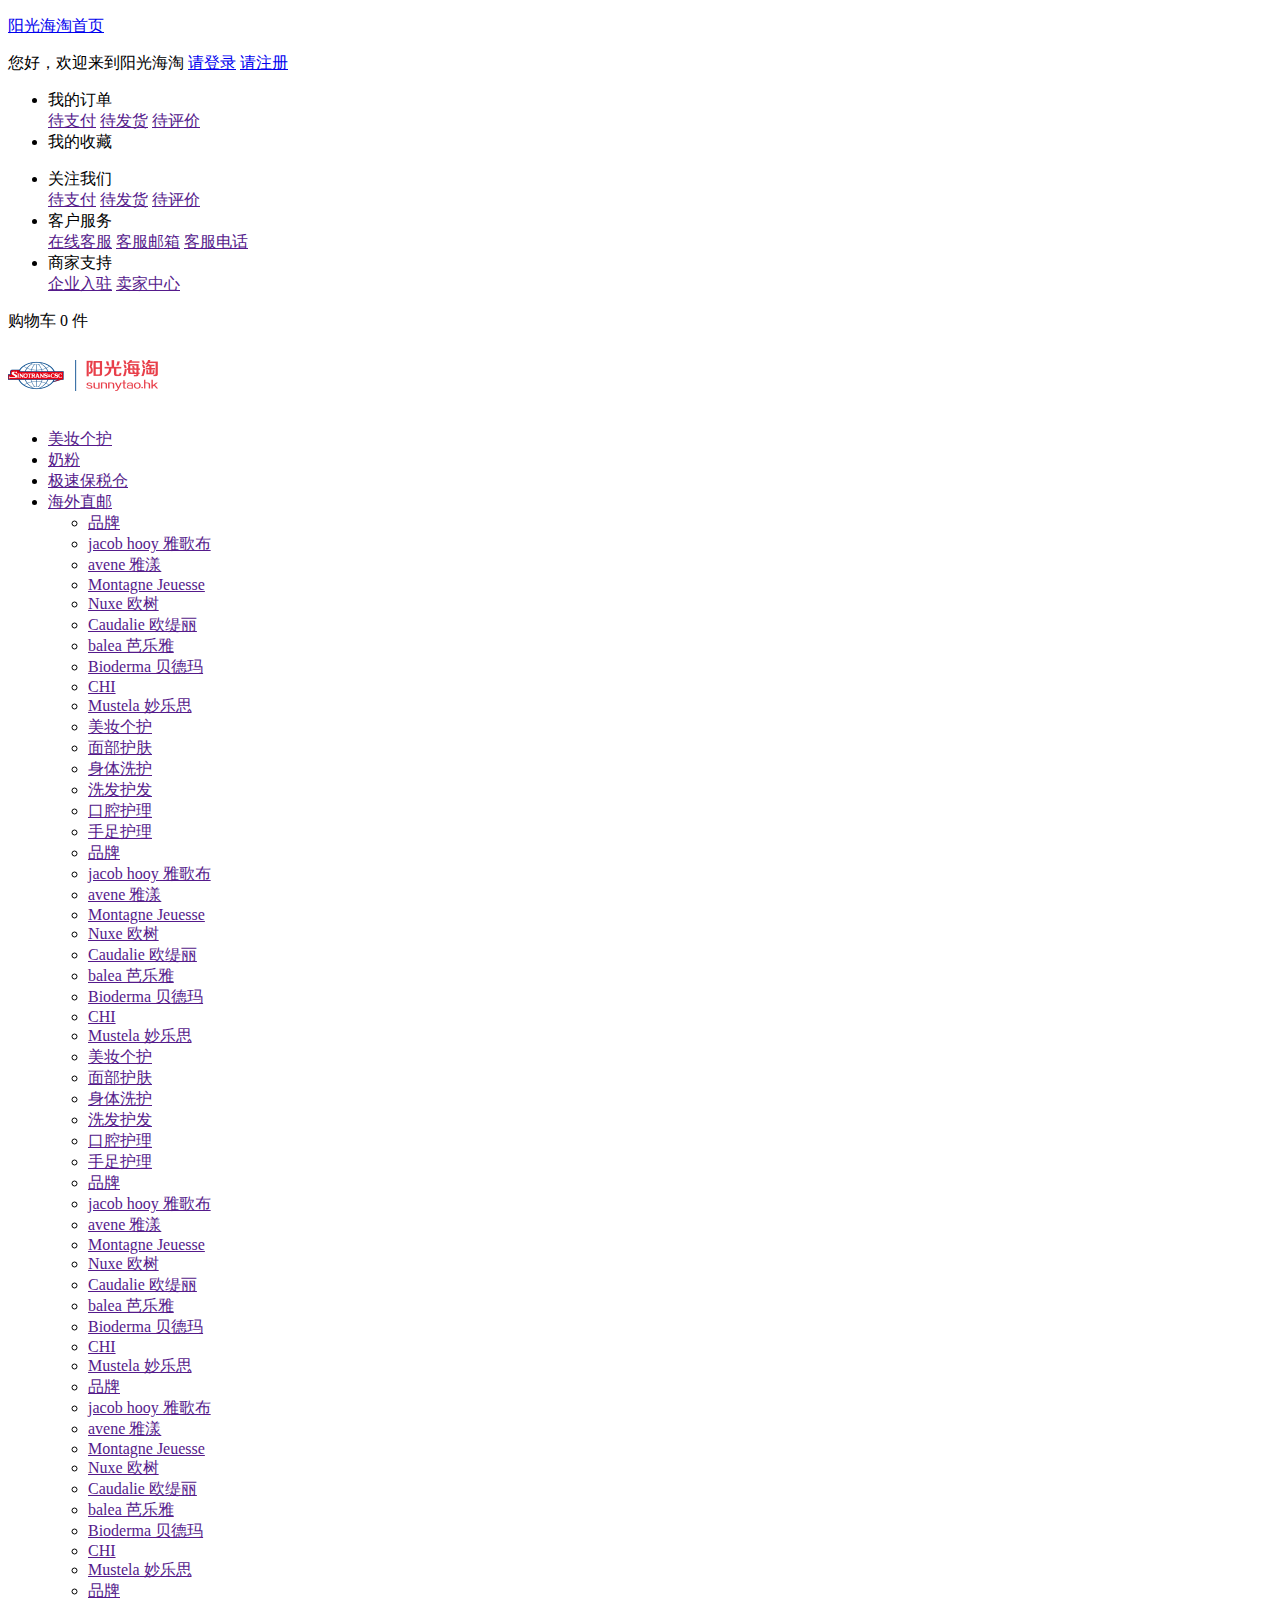
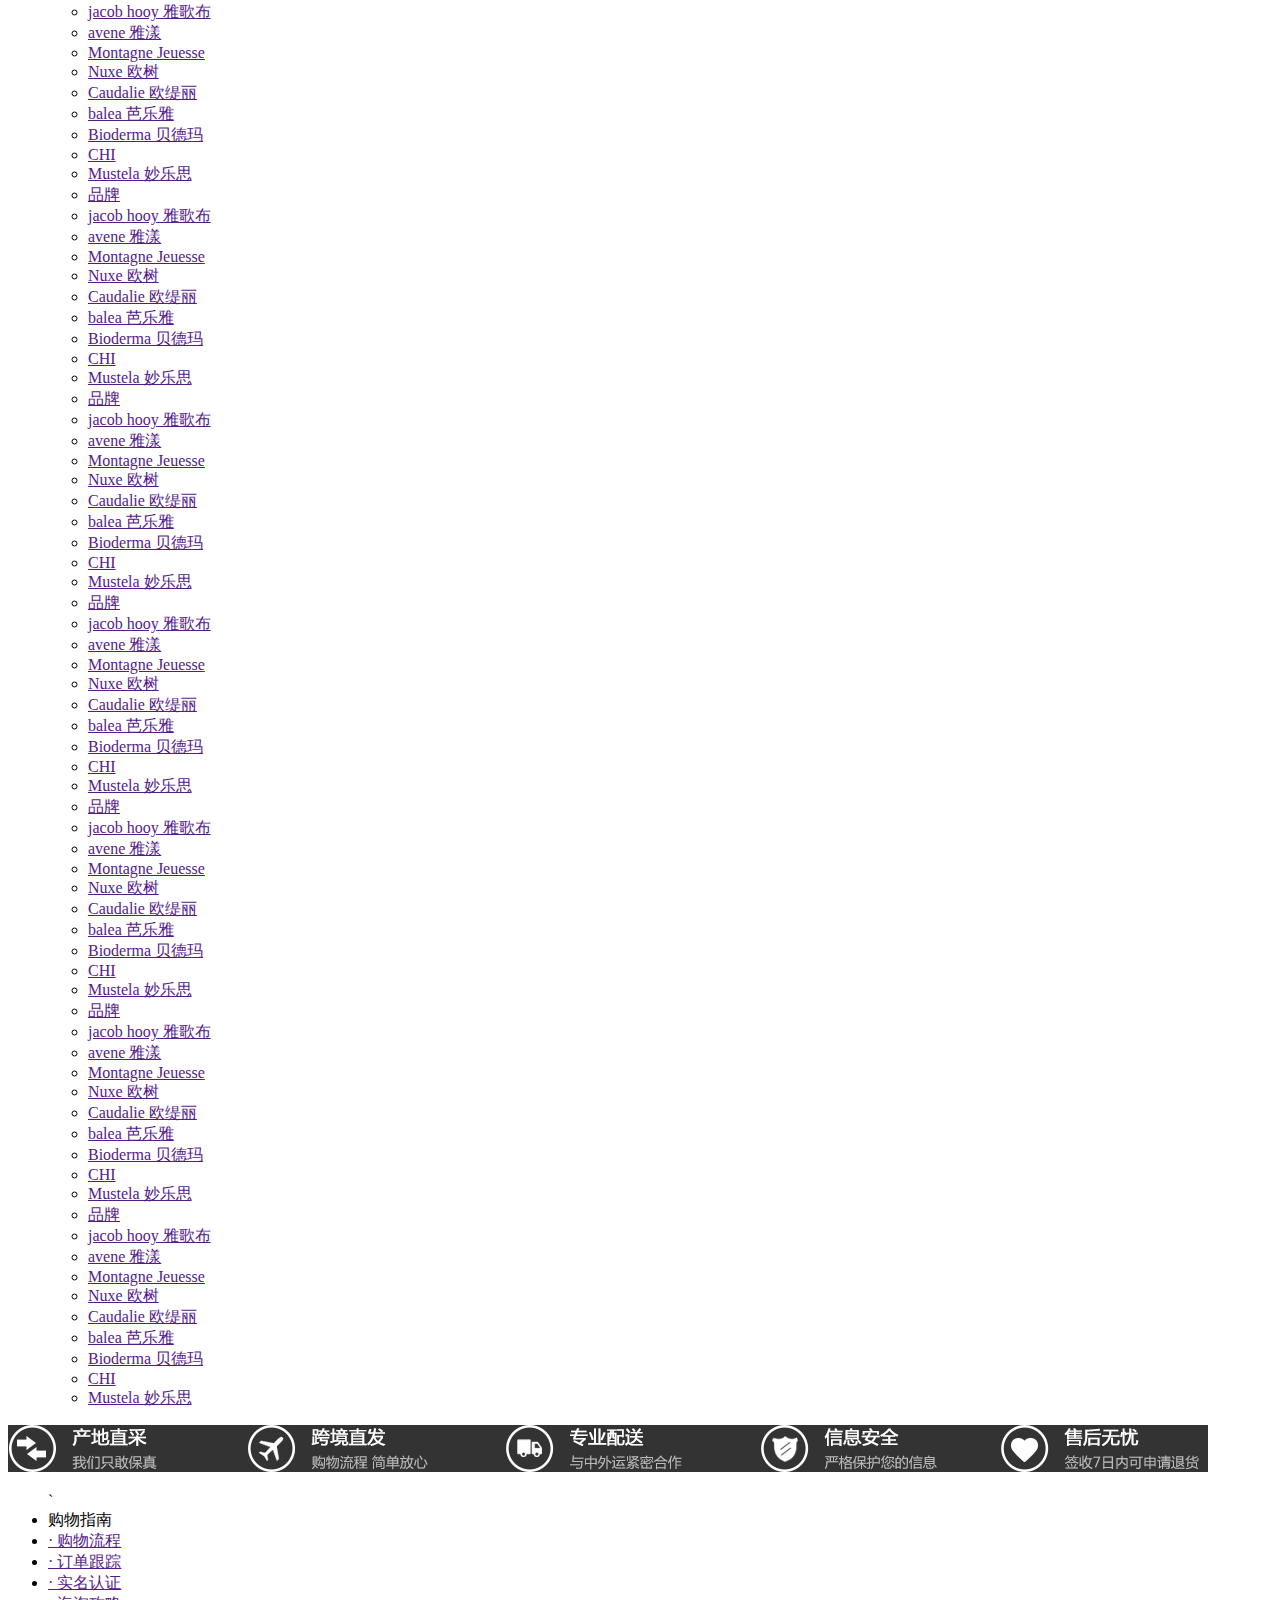
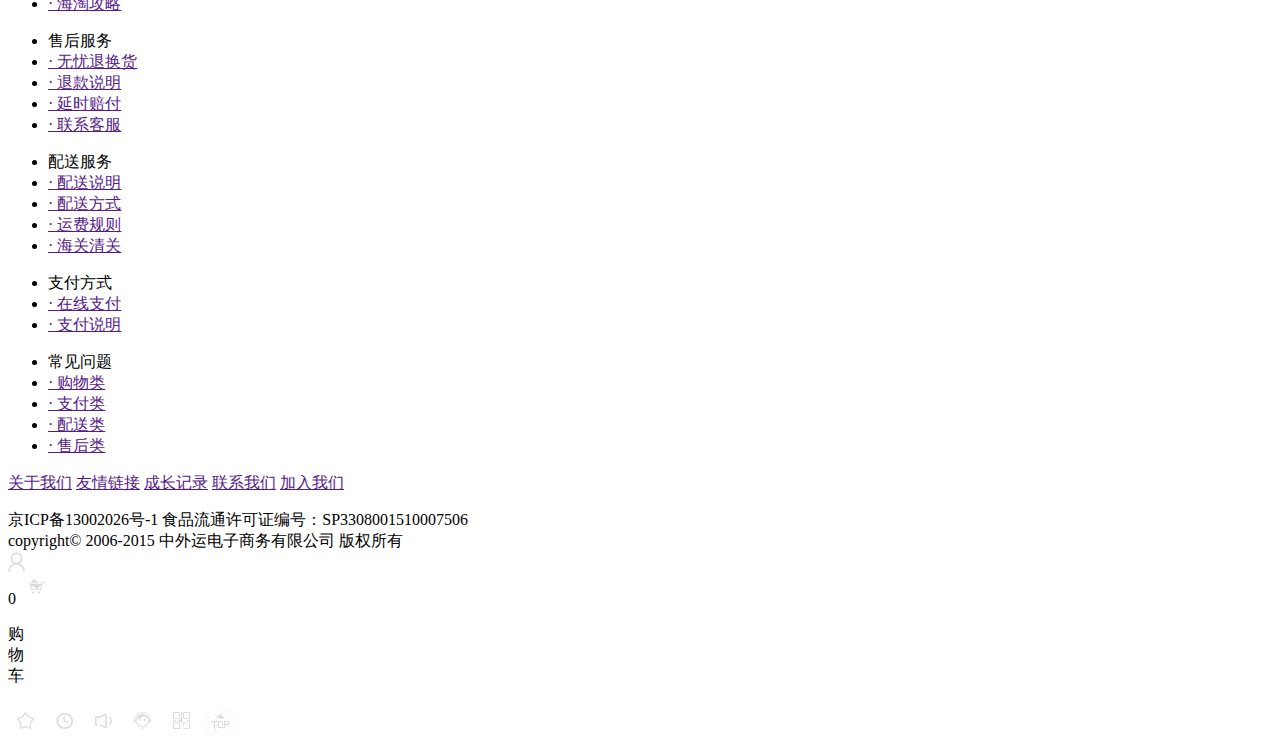
==== src/html/gouwuche.html @ f420835e "注册页结构完成" ====
<!doctype html>
<html lang="en">
<head>
	<meta charset="UTF-8">
	<title>Document</title>
</head>
<body>
	<!-- top -->
	<div class="topWrap">
		<div class="top">
			<p class="left topLeft"><a href="../index.html">阳光海淘首页</a></p>
			<div class="right topRight">
				<span class="left">您好，欢迎来到阳光海淘</span>
				<a class="left" href="login.html">请登录</a>
				<a class="left" href="register.html">请注册</a>
				<ul class="left dingdan">
					<li>我的订单
						<span class="triangle"></span>
						<div class="subList">
							<a href="">待支付</a>
							<a href="">待发货</a>
							<a href="">待评价</a>
						</div>
					</li>
					<li>我的收藏</li>
				</ul>
				<ul class="left guanzhu">
					<li>关注我们
						<span class="triangle"></span>
						<div class="subList">
							<a href="">待支付</a>
							<a href="">待发货</a>
							<a href="">待评价</a>
						</div>
					</li>
					<li>客户服务
						<span class="triangle"></span>
						<div class="subList">
							<a href="">在线客服</a>
							<a href="">客服邮箱</a>
							<a href="">客服电话</a>
						</div>
					</li>
					<li>商家支持
						<span class="triangle"></span>
						<div class="subList">
							<a href="">企业入驻</a>
							<a href="">卖家中心</a>
						</div>
					</li>
				</ul>
				<p class="left shoppingCart">购物车 <span id="goodsNum"> 0 </span> 件</p>
			</div>
		</div>
	</div>
<!-- nav -->
	<nav>
		<div>
		<h1 class="logo left"><a href="index.html"><img src="../img/logo.png" alt=""></a></h1>
		<ul class="left nav">
			<li>
				<a href="">美妆个护</a>
				<div class="listBottom"></div>
			</li>
			<li>
				<a href="">奶粉</a>
				<div class="listBottom"></div>

			</li>
			<li>
				<a href="">极速保税仓</a>
				<div class="listBottom"></div>
			</li>
			<li>
				<a href="">海外直邮</a>
				<div class="listBottom"></div>
			</li>
			<div class="subNav">
				<ul>
					<li><a href="">品牌</a></li>
					<li><a href="">jacob hooy 雅歌布</a></li>
					<li><a href="">avene 雅漾</a></li>
					<li><a href="">Montagne Jeuesse</a></li>
					<li><a href="">Nuxe 欧树</a></li>
					<li><a href="">Caudalie 欧缇丽</a></li>
					<li><a href="">balea 芭乐雅</a></li>
					<li><a href="">Bioderma 贝德玛</a></li>
					<li><a href="">CHI</a></li>
					<li><a href="">Mustela 妙乐思</a></li>
				</ul>
				<ul>
					<li><a href="">美妆个护</a></li>
					<li><a href="">面部护肤</a></li>
					<li><a href="">身体洗护</a></li>
					<li><a href="">洗发护发</a></li>
					<li><a href="">口腔护理</a></li>
					<li><a href="">手足护理</a></li>
				</ul>
			</div>
			<div class="subNav">
				<ul>
					<li><a href="">品牌</a></li>
					<li><a href="">jacob hooy 雅歌布</a></li>
					<li><a href="">avene 雅漾</a></li>
					<li><a href="">Montagne Jeuesse</a></li>
					<li><a href="">Nuxe 欧树</a></li>
					<li><a href="">Caudalie 欧缇丽</a></li>
					<li><a href="">balea 芭乐雅</a></li>
					<li><a href="">Bioderma 贝德玛</a></li>
					<li><a href="">CHI</a></li>
					<li><a href="">Mustela 妙乐思</a></li>
				</ul>
				<ul>
					<li><a href="">美妆个护</a></li>
					<li><a href="">面部护肤</a></li>
					<li><a href="">身体洗护</a></li>
					<li><a href="">洗发护发</a></li>
					<li><a href="">口腔护理</a></li>
					<li><a href="">手足护理</a></li>
				</ul>
				<ul>
					<li><a href="">品牌</a></li>
					<li><a href="">jacob hooy 雅歌布</a></li>
					<li><a href="">avene 雅漾</a></li>
					<li><a href="">Montagne Jeuesse</a></li>
					<li><a href="">Nuxe 欧树</a></li>
					<li><a href="">Caudalie 欧缇丽</a></li>
					<li><a href="">balea 芭乐雅</a></li>
					<li><a href="">Bioderma 贝德玛</a></li>
					<li><a href="">CHI</a></li>
					<li><a href="">Mustela 妙乐思</a></li>
				</ul>
			</div>
			<div class="subNav">
				<ul>
					<li><a href="">品牌</a></li>
					<li><a href="">jacob hooy 雅歌布</a></li>
					<li><a href="">avene 雅漾</a></li>
					<li><a href="">Montagne Jeuesse</a></li>
					<li><a href="">Nuxe 欧树</a></li>
					<li><a href="">Caudalie 欧缇丽</a></li>
					<li><a href="">balea 芭乐雅</a></li>
					<li><a href="">Bioderma 贝德玛</a></li>
					<li><a href="">CHI</a></li>
					<li><a href="">Mustela 妙乐思</a></li>
				</ul>
				<ul>
					<li><a href="">品牌</a></li>
					<li><a href="">jacob hooy 雅歌布</a></li>
					<li><a href="">avene 雅漾</a></li>
					<li><a href="">Montagne Jeuesse</a></li>
					<li><a href="">Nuxe 欧树</a></li>
					<li><a href="">Caudalie 欧缇丽</a></li>
					<li><a href="">balea 芭乐雅</a></li>
					<li><a href="">Bioderma 贝德玛</a></li>
					<li><a href="">CHI</a></li>
					<li><a href="">Mustela 妙乐思</a></li>
				</ul>
				<ul>
					<li><a href="">品牌</a></li>
					<li><a href="">jacob hooy 雅歌布</a></li>
					<li><a href="">avene 雅漾</a></li>
					<li><a href="">Montagne Jeuesse</a></li>
					<li><a href="">Nuxe 欧树</a></li>
					<li><a href="">Caudalie 欧缇丽</a></li>
					<li><a href="">balea 芭乐雅</a></li>
					<li><a href="">Bioderma 贝德玛</a></li>
					<li><a href="">CHI</a></li>
					<li><a href="">Mustela 妙乐思</a></li>
				</ul>
			</div>
			<div class="subNav">
				<ul>
					<li><a href="">品牌</a></li>
					<li><a href="">jacob hooy 雅歌布</a></li>
					<li><a href="">avene 雅漾</a></li>
					<li><a href="">Montagne Jeuesse</a></li>
					<li><a href="">Nuxe 欧树</a></li>
					<li><a href="">Caudalie 欧缇丽</a></li>
					<li><a href="">balea 芭乐雅</a></li>
					<li><a href="">Bioderma 贝德玛</a></li>
					<li><a href="">CHI</a></li>
					<li><a href="">Mustela 妙乐思</a></li>
				</ul>
				<ul>
					<li><a href="">品牌</a></li>
					<li><a href="">jacob hooy 雅歌布</a></li>
					<li><a href="">avene 雅漾</a></li>
					<li><a href="">Montagne Jeuesse</a></li>
					<li><a href="">Nuxe 欧树</a></li>
					<li><a href="">Caudalie 欧缇丽</a></li>
					<li><a href="">balea 芭乐雅</a></li>
					<li><a href="">Bioderma 贝德玛</a></li>
					<li><a href="">CHI</a></li>
					<li><a href="">Mustela 妙乐思</a></li>
				</ul>
				<ul>
					<li><a href="">品牌</a></li>
					<li><a href="">jacob hooy 雅歌布</a></li>
					<li><a href="">avene 雅漾</a></li>
					<li><a href="">Montagne Jeuesse</a></li>
					<li><a href="">Nuxe 欧树</a></li>
					<li><a href="">Caudalie 欧缇丽</a></li>
					<li><a href="">balea 芭乐雅</a></li>
					<li><a href="">Bioderma 贝德玛</a></li>
					<li><a href="">CHI</a></li>
					<li><a href="">Mustela 妙乐思</a></li>
				</ul>
				<ul>
					<li><a href="">品牌</a></li>
					<li><a href="">jacob hooy 雅歌布</a></li>
					<li><a href="">avene 雅漾</a></li>
					<li><a href="">Montagne Jeuesse</a></li>
					<li><a href="">Nuxe 欧树</a></li>
					<li><a href="">Caudalie 欧缇丽</a></li>
					<li><a href="">balea 芭乐雅</a></li>
					<li><a href="">Bioderma 贝德玛</a></li>
					<li><a href="">CHI</a></li>
					<li><a href="">Mustela 妙乐思</a></li>
				</ul>
				<ul>
					<li><a href="">品牌</a></li>
					<li><a href="">jacob hooy 雅歌布</a></li>
					<li><a href="">avene 雅漾</a></li>
					<li><a href="">Montagne Jeuesse</a></li>
					<li><a href="">Nuxe 欧树</a></li>
					<li><a href="">Caudalie 欧缇丽</a></li>
					<li><a href="">balea 芭乐雅</a></li>
					<li><a href="">Bioderma 贝德玛</a></li>
					<li><a href="">CHI</a></li>
					<li><a href="">Mustela 妙乐思</a></li>
				</ul>
			</div>	
		</ul>
		</div>
	</nav>
<!-- footer -->
<footer>
	<img src="../img/footer.jpg" alt="" class="footerpic">
	<div class="footnav">
		<div>	
			<ul>`
				<li class="firstList footList1">购物指南</li>
				<li><a href="">·&nbsp;购物流程</a></li>
				<li><a href="">·&nbsp;订单跟踪</a></li>
				<li><a href="">·&nbsp;实名认证</a></li>
				<li><a href="">·&nbsp;海淘攻略</a></li>
			</ul>
			<ul>
				<li class="firstList footList2">售后服务</li>
				<li><a href="">·&nbsp;无忧退换货</a></li>
				<li><a href="">·&nbsp;退款说明</a></li>
				<li><a href="">·&nbsp;延时赔付</a></li>
				<li><a href="">·&nbsp;联系客服</a></li>
			</ul>
			<ul>
				<li class="firstList footList3">配送服务</li>
				<li><a href="">·&nbsp;配送说明</a></li>
				<li><a href="">·&nbsp;配送方式</a></li>
				<li><a href="">·&nbsp;运费规则</a></li>
				<li><a href="">·&nbsp;海关清关</a></li>
			</ul>
			<ul>
				<li class="firstList footList4">支付方式</li>
				<li><a href="">·&nbsp;在线支付</a></li>
				<li><a href="">·&nbsp;支付说明</a></li>
			</ul>
			<ul>
				<li class="firstList footList5">常见问题</li>
				<li><a href="">·&nbsp;购物类</a></li>
				<li><a href="">·&nbsp;支付类</a></li>
				<li><a href="">·&nbsp;配送类</a></li>
				<li><a href="">·&nbsp;售后类</a></li>
			</ul>
		</div>
	</div>
	<div class="copyright">
		<p>
			<a href="">关于我们</a>
			<a href="">友情链接</a>
			<a href="">成长记录</a>
			<a href="">联系我们</a>
			<a href="" class="bordright0">加入我们</a>
		</p>
		<span>
			京ICP备13002026号-1  食品流通许可证编号：SP3308001510007506 <br>
				copyright© 2006-2015 中外运电子商务有限公司  版权所有
		</span>
	</div>
</footer>
<div class="sidebar">
	<a href="" class="user"><img src="../img/side1.png" alt=""></a>
	<div class="gouwuche">
		 <span class="goodsNum sidegoodsNum">0</span>
		 <img src="../img/sidecar.png" alt="">
		 <p>购<br>物<br>车</p>
	</div>
	<a href="" class="shoucang"><img src="../img/side2.png" alt=""></a>
	<a href="" class="jilu"><img src="../img/side3.png" alt=""></a>
	<a href="" class="tongzhi"><img src="../img/side4.png" alt=""></a>
	<a href="" class="kefu"><img src="../img/side5.png" alt=""></a>
	<a href="" class="erwei"><img src="../img/side6.png" alt=""></a>
	<a href="" class="zhiding"><img src="../img/side7.png" alt=""></a>
</div>
</body>
<script src="../js/nav.js"></script>
</html>
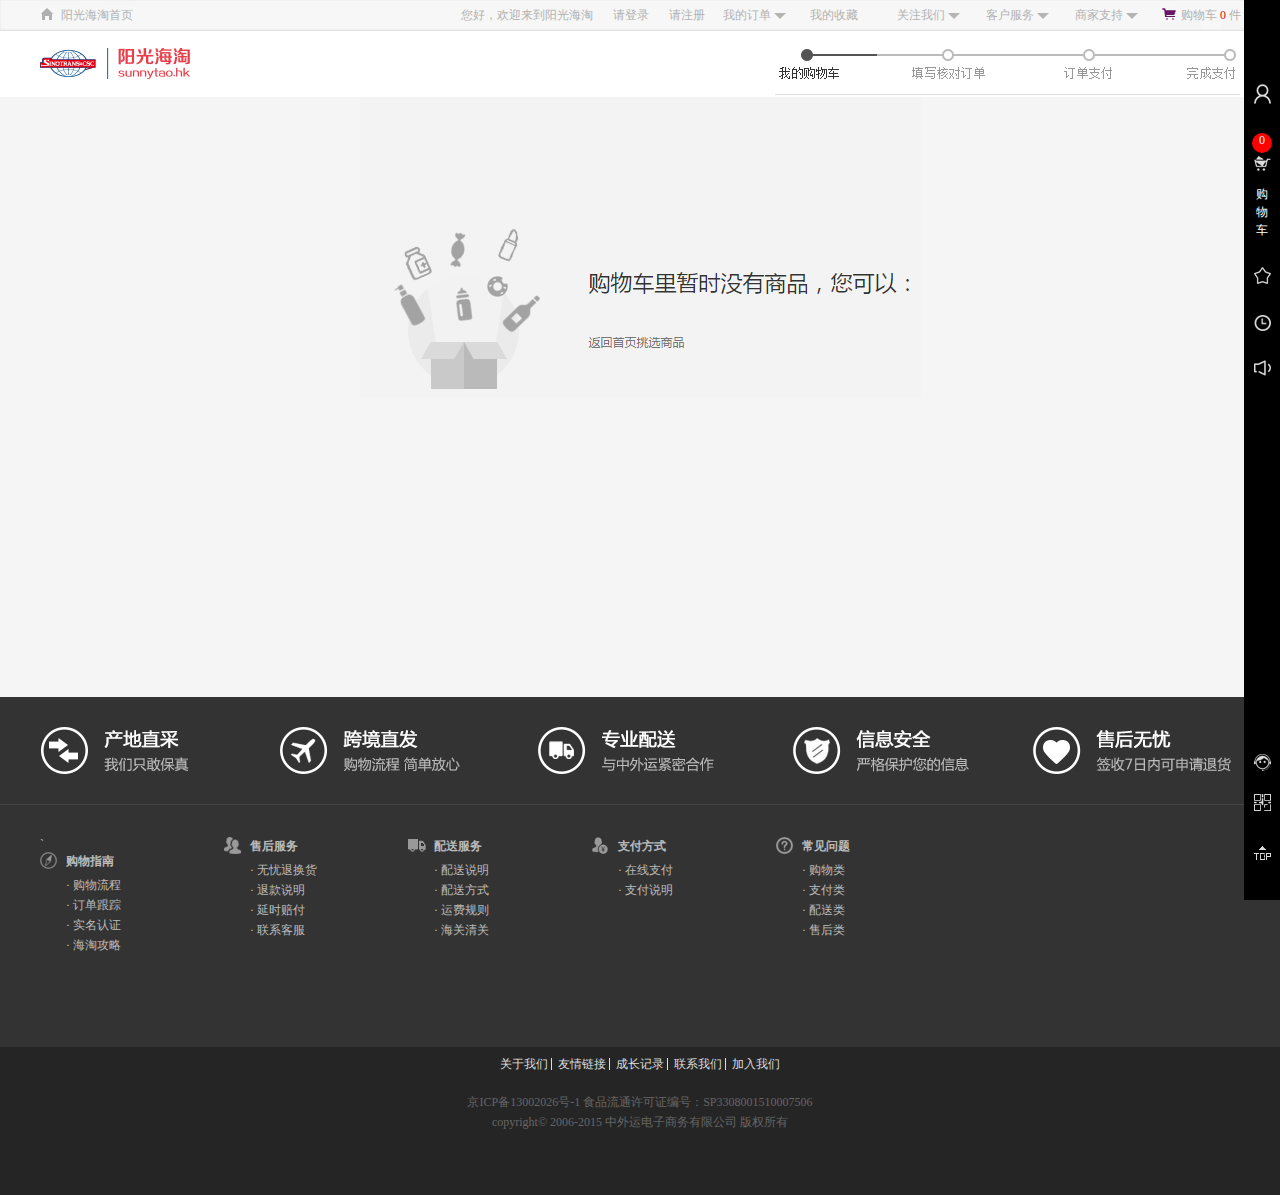
==== commit f4f4a6bf: "基本功能实现" ====
--- a/src/html/gouwuche.html
+++ b/src/html/gouwuche.html
@@ -3,6 +3,9 @@
 <head>
 	<meta charset="UTF-8">
 	<title>Document</title>
+	<link rel="stylesheet" href="../css/style.css">
+	<link rel="stylesheet" href="../css/gouwuche.css">
+	<script src="../js/jquery.js"></script>
 </head>
 <body>
 	<!-- top -->
@@ -11,8 +14,8 @@
 			<p class="left topLeft"><a href="../index.html">阳光海淘首页</a></p>
 			<div class="right topRight">
 				<span class="left">您好，欢迎来到阳光海淘</span>
-				<a class="left" href="login.html">请登录</a>
-				<a class="left" href="register.html">请注册</a>
+				<a id="pleaselogin" class="left" href="denglu.html">请登录</a>
+				<a class="left" href="zhuce.html">请注册</a>
 				<ul class="left dingdan">
 					<li>我的订单
 						<span class="triangle"></span>
@@ -49,7 +52,7 @@
 						</div>
 					</li>
 				</ul>
-				<p class="left shoppingCart">购物车 <span id="goodsNum"> 0 </span> 件</p>
+				<p class="left shoppingCart">购物车 <span class="goodsNum"> 0 </span> 件</p>
 			</div>
 		</div>
 	</div>
@@ -57,183 +60,41 @@
 	<nav>
 		<div>
 		<h1 class="logo left"><a href="index.html"><img src="../img/logo.png" alt=""></a></h1>
-		<ul class="left nav">
-			<li>
-				<a href="">美妆个护</a>
-				<div class="listBottom"></div>
-			</li>
-			<li>
-				<a href="">奶粉</a>
-				<div class="listBottom"></div>
-
-			</li>
-			<li>
-				<a href="">极速保税仓</a>
-				<div class="listBottom"></div>
-			</li>
-			<li>
-				<a href="">海外直邮</a>
-				<div class="listBottom"></div>
-			</li>
-			<div class="subNav">
-				<ul>
-					<li><a href="">品牌</a></li>
-					<li><a href="">jacob hooy 雅歌布</a></li>
-					<li><a href="">avene 雅漾</a></li>
-					<li><a href="">Montagne Jeuesse</a></li>
-					<li><a href="">Nuxe 欧树</a></li>
-					<li><a href="">Caudalie 欧缇丽</a></li>
-					<li><a href="">balea 芭乐雅</a></li>
-					<li><a href="">Bioderma 贝德玛</a></li>
-					<li><a href="">CHI</a></li>
-					<li><a href="">Mustela 妙乐思</a></li>
-				</ul>
-				<ul>
-					<li><a href="">美妆个护</a></li>
-					<li><a href="">面部护肤</a></li>
-					<li><a href="">身体洗护</a></li>
-					<li><a href="">洗发护发</a></li>
-					<li><a href="">口腔护理</a></li>
-					<li><a href="">手足护理</a></li>
-				</ul>
-			</div>
-			<div class="subNav">
-				<ul>
-					<li><a href="">品牌</a></li>
-					<li><a href="">jacob hooy 雅歌布</a></li>
-					<li><a href="">avene 雅漾</a></li>
-					<li><a href="">Montagne Jeuesse</a></li>
-					<li><a href="">Nuxe 欧树</a></li>
-					<li><a href="">Caudalie 欧缇丽</a></li>
-					<li><a href="">balea 芭乐雅</a></li>
-					<li><a href="">Bioderma 贝德玛</a></li>
-					<li><a href="">CHI</a></li>
-					<li><a href="">Mustela 妙乐思</a></li>
-				</ul>
-				<ul>
-					<li><a href="">美妆个护</a></li>
-					<li><a href="">面部护肤</a></li>
-					<li><a href="">身体洗护</a></li>
-					<li><a href="">洗发护发</a></li>
-					<li><a href="">口腔护理</a></li>
-					<li><a href="">手足护理</a></li>
-				</ul>
-				<ul>
-					<li><a href="">品牌</a></li>
-					<li><a href="">jacob hooy 雅歌布</a></li>
-					<li><a href="">avene 雅漾</a></li>
-					<li><a href="">Montagne Jeuesse</a></li>
-					<li><a href="">Nuxe 欧树</a></li>
-					<li><a href="">Caudalie 欧缇丽</a></li>
-					<li><a href="">balea 芭乐雅</a></li>
-					<li><a href="">Bioderma 贝德玛</a></li>
-					<li><a href="">CHI</a></li>
-					<li><a href="">Mustela 妙乐思</a></li>
-				</ul>
-			</div>
-			<div class="subNav">
-				<ul>
-					<li><a href="">品牌</a></li>
-					<li><a href="">jacob hooy 雅歌布</a></li>
-					<li><a href="">avene 雅漾</a></li>
-					<li><a href="">Montagne Jeuesse</a></li>
-					<li><a href="">Nuxe 欧树</a></li>
-					<li><a href="">Caudalie 欧缇丽</a></li>
-					<li><a href="">balea 芭乐雅</a></li>
-					<li><a href="">Bioderma 贝德玛</a></li>
-					<li><a href="">CHI</a></li>
-					<li><a href="">Mustela 妙乐思</a></li>
-				</ul>
-				<ul>
-					<li><a href="">品牌</a></li>
-					<li><a href="">jacob hooy 雅歌布</a></li>
-					<li><a href="">avene 雅漾</a></li>
-					<li><a href="">Montagne Jeuesse</a></li>
-					<li><a href="">Nuxe 欧树</a></li>
-					<li><a href="">Caudalie 欧缇丽</a></li>
-					<li><a href="">balea 芭乐雅</a></li>
-					<li><a href="">Bioderma 贝德玛</a></li>
-					<li><a href="">CHI</a></li>
-					<li><a href="">Mustela 妙乐思</a></li>
-				</ul>
-				<ul>
-					<li><a href="">品牌</a></li>
-					<li><a href="">jacob hooy 雅歌布</a></li>
-					<li><a href="">avene 雅漾</a></li>
-					<li><a href="">Montagne Jeuesse</a></li>
-					<li><a href="">Nuxe 欧树</a></li>
-					<li><a href="">Caudalie 欧缇丽</a></li>
-					<li><a href="">balea 芭乐雅</a></li>
-					<li><a href="">Bioderma 贝德玛</a></li>
-					<li><a href="">CHI</a></li>
-					<li><a href="">Mustela 妙乐思</a></li>
-				</ul>
-			</div>
-			<div class="subNav">
-				<ul>
-					<li><a href="">品牌</a></li>
-					<li><a href="">jacob hooy 雅歌布</a></li>
-					<li><a href="">avene 雅漾</a></li>
-					<li><a href="">Montagne Jeuesse</a></li>
-					<li><a href="">Nuxe 欧树</a></li>
-					<li><a href="">Caudalie 欧缇丽</a></li>
-					<li><a href="">balea 芭乐雅</a></li>
-					<li><a href="">Bioderma 贝德玛</a></li>
-					<li><a href="">CHI</a></li>
-					<li><a href="">Mustela 妙乐思</a></li>
-				</ul>
-				<ul>
-					<li><a href="">品牌</a></li>
-					<li><a href="">jacob hooy 雅歌布</a></li>
-					<li><a href="">avene 雅漾</a></li>
-					<li><a href="">Montagne Jeuesse</a></li>
-					<li><a href="">Nuxe 欧树</a></li>
-					<li><a href="">Caudalie 欧缇丽</a></li>
-					<li><a href="">balea 芭乐雅</a></li>
-					<li><a href="">Bioderma 贝德玛</a></li>
-					<li><a href="">CHI</a></li>
-					<li><a href="">Mustela 妙乐思</a></li>
-				</ul>
-				<ul>
-					<li><a href="">品牌</a></li>
-					<li><a href="">jacob hooy 雅歌布</a></li>
-					<li><a href="">avene 雅漾</a></li>
-					<li><a href="">Montagne Jeuesse</a></li>
-					<li><a href="">Nuxe 欧树</a></li>
-					<li><a href="">Caudalie 欧缇丽</a></li>
-					<li><a href="">balea 芭乐雅</a></li>
-					<li><a href="">Bioderma 贝德玛</a></li>
-					<li><a href="">CHI</a></li>
-					<li><a href="">Mustela 妙乐思</a></li>
-				</ul>
-				<ul>
-					<li><a href="">品牌</a></li>
-					<li><a href="">jacob hooy 雅歌布</a></li>
-					<li><a href="">avene 雅漾</a></li>
-					<li><a href="">Montagne Jeuesse</a></li>
-					<li><a href="">Nuxe 欧树</a></li>
-					<li><a href="">Caudalie 欧缇丽</a></li>
-					<li><a href="">balea 芭乐雅</a></li>
-					<li><a href="">Bioderma 贝德玛</a></li>
-					<li><a href="">CHI</a></li>
-					<li><a href="">Mustela 妙乐思</a></li>
-				</ul>
-				<ul>
-					<li><a href="">品牌</a></li>
-					<li><a href="">jacob hooy 雅歌布</a></li>
-					<li><a href="">avene 雅漾</a></li>
-					<li><a href="">Montagne Jeuesse</a></li>
-					<li><a href="">Nuxe 欧树</a></li>
-					<li><a href="">Caudalie 欧缇丽</a></li>
-					<li><a href="">balea 芭乐雅</a></li>
-					<li><a href="">Bioderma 贝德玛</a></li>
-					<li><a href="">CHI</a></li>
-					<li><a href="">Mustela 妙乐思</a></li>
-				</ul>
-			</div>	
-		</ul>
+		<img class="right" src="../img/gwcliucheng.png" alt="">
 		</div>
 	</nav>
+<!-- main -->
+<div class="gwc_main">
+	<img class="gwcbj" src="../img/gwcpic.png" alt="">
+	<table class="gwctable" style="display:none">
+		<thead>
+			<tr>
+				<td>商品信息</td>
+				<td>税费</td>
+				<td>单价</td>
+				<td>数量</td>
+				<td>重量</td>
+				<td>商品小计</td>
+				<td>操作</td>
+			</tr>
+		</thead>
+		<tbody>
+			<tr>
+				<td class="cpxx"><img src="../img/gwcgoods.jpg" alt=""><p>【海外直邮】英国Montagne Jeunesse面膜草莓奶油深层清洁15g*5【包邮】</p></td>
+				<td>￥0.00</td>
+				<td class="danjia"></td>
+				<td class="shuliang"><input type="number" value=""></td>
+				<td>80g</td>
+				<td class="xiaoji"></td>
+				<td class="caozuo"><span class="del">删除</span></td>
+			</tr>
+			<tr class="heji">
+				<td colspan="7">合计：<span class="zongshu"></span><span class="jiesuan">去结算</span></td>
+			</tr>
+		</tbody>
+	
+	</table>
+</div>
 <!-- footer -->
 <footer>
 	<img src="../img/footer.jpg" alt="" class="footerpic">
@@ -291,7 +152,7 @@
 <div class="sidebar">
 	<a href="" class="user"><img src="../img/side1.png" alt=""></a>
 	<div class="gouwuche">
-		 <span class="goodsNum sidegoodsNum">0</span>
+		 <span class="sidegoodsNum goodsNum" >0</span>
 		 <img src="../img/sidecar.png" alt="">
 		 <p>购<br>物<br>车</p>
 	</div>
@@ -304,4 +165,5 @@
 </div>
 </body>
 <script src="../js/nav.js"></script>
+<script src="../js/gouwuche.js"></script>
 </html>--- a/src/css/style.css
+++ b/src/css/style.css
@@ -0,0 +1,103 @@
+html,body,ul,li,ol,dl,dd,dt,p,h1,h2,h3,h4,h5,h6,form,img,table,tbody,tr,td{ margin:0; padding:0;}
+a{text-decoration:none;}
+img{border:none;}
+ul,ol,li{ list-style:none;}
+body{font:12px "微软雅黑";width:100%;overflow-x: hidden;}
+.left{ float:left;}
+.right{ float:right;}
+.clear{clear:both;}
+.triangle{ 
+	width:0;
+	height:0;
+	display:inline-block;
+	border-top:6px solid #b5b5b4;
+	border-left:6px solid transparent;
+	border-right:6px solid transparent;
+}
+.top li:hover{
+	background: #fff;
+	border-left: 1px solid #d4d4d4;
+	border-right: 1px solid #d4d4d4;
+	width:64px;
+}
+.top li:hover .triangle{
+	transition: transform 200ms;
+	-moz-transition: transform 200ms; /* Firefox 4 */
+	-webkit-transition: transform 200ms; /* Safari 和 Chrome */
+	-o-transition: transform 200ms; /* Opera */
+	transform:rotate(180deg);
+}
+.top li:hover .subList{
+	display: block;
+}
+.position{ width:1200px;margin: 0 auto; color: #999;}
+.position a{color: #333333;}
+/* top */
+.topWrap{width:100%;height:29px;border:1px solid #f0f0f0;background: #f7f7f7;}
+.top{width:1200px;height:29px;margin:0 auto;line-height: 28px;color: #b2b2b2;}
+.top a{color:#b2b2b2;margin-left:20px;}
+.topLeft{background:url(img/smallBg.png) 0 -63px;}
+.dingdan{margin-left:15px;}	
+.dingdan li{ float: left;margin-right:15px;width:66px;}	
+.guanzhu li{ float: left;margin-right:17px;width:66px;}
+.shoppingCart{background:url(img/smallBg.png) 0 -3px;padding-left:20px;}
+
+.top li{position: relative;padding:0 3px;}
+.subList{position: absolute;border: 1px solid #d4d4d4;border-top:0;top:30px;left:-1px;padding:0 3px;display: none;margin-top:-2px;}
+.subList a{display: block;width:64px;height:30px;margin:0;background: #fff;line-height: 30px;border:1px;}
+/* nav */
+nav{width:100%;background: #fff;box-shadow: 0 3px 3px 3px #ccc;z-index:10;}
+nav>div{width:1200px;height:66px;margin:0 auto;}
+.logo{padding-top:10px;}
+.nav{position: relative;}
+.nav li{float: left;}
+.listBottom{height:3px;width:0;margin: 0 auto;background: #616;}
+.nav li a{height:64px;line-height: 66px; color:#333;display: inline-block;padding:0 25px;font-size: 14px;}
+.nav .subNav{width:800px;height:280px;position:absolute;left:0px;top:66px;display:none;z-index: 2;background:rgba(255,255,255,0.85);}
+.subNav ul{float:left;width:120px;height:260px;margin:10px 0;padding-left:30px;border-right:1px dotted #dadada;}
+.subNav ul a{display:block;width:120px;height:26px;line-height: 26px;color: #97989a;padding:0;font-size: 10px;}
+.goodsNum{color: red}
+/*footer*/
+footer{width:100%;background: #333;}
+.footerpic{margin: 0 auto; display: block;padding:30px 0;}
+.footnav{width:100%;border-top:1px solid #444;padding-top:32px;}
+.footnav>div{width:1200px;margin: 0 auto;overflow: hidden;}
+.footnav ul{float: left;width:184px;height:210px;color: #bbb;}
+.footnav ul li{margin-left:26px;}
+.footnav ul li a {color: #bbb;line-height: 20px;}
+.footnav .firstList{line-height: 18px;font-weight:bold;margin-bottom: 5px;margin-left:0;list-style: none;padding-left:26px;}
+.footList1{background: url(img/footpic1.png) no-repeat;}
+.footList2{background: url(img/footpic2.png) no-repeat;}
+.footList3{background: url(img/footpic3.png) no-repeat;}
+.footList4{background: url(img/footpic4.png) no-repeat;}
+.footList5{background: url(img/footpic5.png) no-repeat;}
+.copyright{width:100%;background: #252525;height:148px;text-align: center;}
+.copyright p{margin: 0 auto;width:350px;padding:10px 0 20px 0;}
+.copyright p a{display:inline-block; height:12px; color: #ddd;padding:0 3px; border-right:1px solid #ddd;line-height: 12px;}
+.copyright .bordright0{border-right:0;}
+.copyright span{display:block;width:400px;margin: 0 auto;line-height: 20px;color: #666;}
+/*sidebar*/
+.sidebar{width:36px;height:100%;position: fixed;right:0;top:0;z-index: 10;background: #000;}
+.sidebar>*{position: absolute;display:block;width:36px;text-align: center;}
+.sidebar>*:hover{background: #616;}
+.sidebar>a{height:35px;}
+.user{ top:84px;left:0;}
+.gouwuche{top:133px;}
+.shoucang{top:258px;}
+.jilu{top:305px;}
+.tongzhi{top:350px;}
+.kefu{bottom:120px;}
+.erwei{bottom:80px;}
+.zhiding{bottom:30px;}
+.gouwuche>span{display: block;width:20px;height:20px;border-radius: 20px;background: #f00;margin:0 auto;color: #fff;}
+.gouwuche>p{ color: #fff;text-align: center;line-height: 18px;}
+
+
+
+
+
+
+
+
+
+
--- a/src/css/gouwuche.css
+++ b/src/css/gouwuche.css
@@ -0,0 +1,19 @@
+/*购物车*/
+.gwc_main{width: 100%;min-height: 600px;background: #f5f5f5;}
+.gwcbj{margin: 0 auto;display: block;}
+.gwctable{text-align: center;background: #fff;border-collapse: collapse;position: absolute;top:200px;left:50%;margin-left:-580px;}
+.gwctable thead td{border: 1px solid #ccc; height:40px; line-height: 40px;}
+.gwctable tbody{border:1px solid #ccc;}
+.gwctable td{width:115px;}
+.gwctable .cpxx{width:423px;}
+.gwctable .cpxx img{width:120px;float: left;}
+.gwctable .cpxx p{float: left;width:220px;padding-top:50px;line-height: 22px;}
+.gwctable .xiaoji{width:160px;color: red;}
+
+
+.gwctable .shuliang input{width:40px;margin:0 auto;padding-left:10px;}
+.gwctable .heji{height:80px;border:1px solid #ccc;}
+
+.gwctable .heji{text-align: right;}
+.gwctable .zongshu{color: red;font-size: 18px;}
+.gwctable .jiesuan{float:right;width:100px;height:35px;background: #f43441;font-size: 14px;line-height: 35px;color: #fff;margin-right:30px;margin-left:50px;text-align: center;}